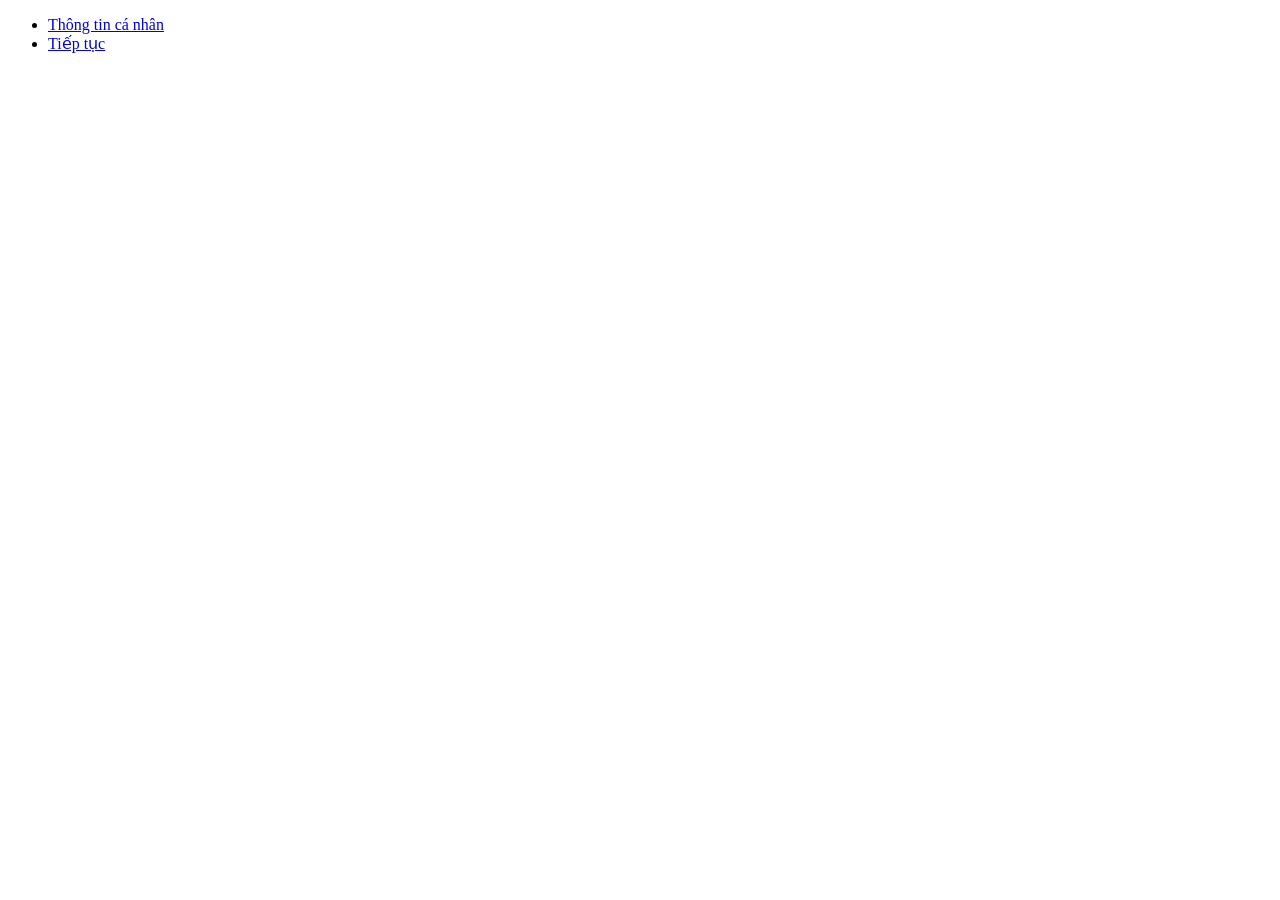
==== index.html @ 9d63279f "first commit" ====
﻿<!DOCTYPE html>
<html lang = "vi">
	<head>
		<title>Thiết kế web</title>
		<meta charset = "utf-8">
	</head>
	<body>
		<ul>
			<li>
				<a href = "html/page1.html">
				Thông tin cá nhân
				</a>
			</li>
			
			<li>
				<a href = "#">
				Tiếp tục
				</a>
			</li>
		</ul>
	</body>
</html>
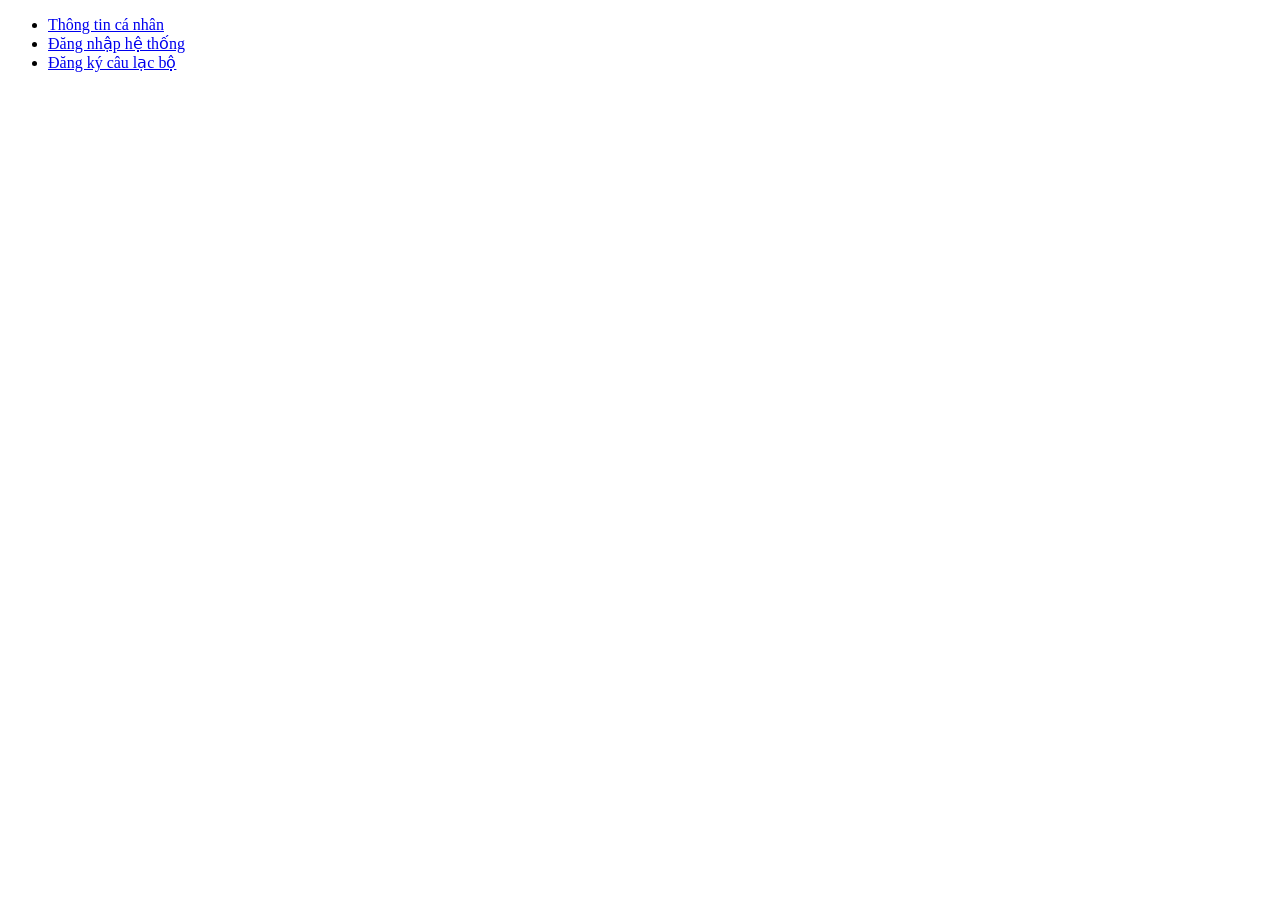
==== commit f6d77ed9: "update" ====
--- a/index.html
+++ b/index.html
@@ -13,8 +13,13 @@
 			</li>
 			
 			<li>
-				<a href = "#">
-				Tiếp tục
+				<a href = "html/page2.html">
+				Đăng nhập hệ thống
+				</a>
+			</li>
+			<li>
+				<a href = "html/page3.html">
+				Đăng ký câu lạc bộ
 				</a>
 			</li>
 		</ul>
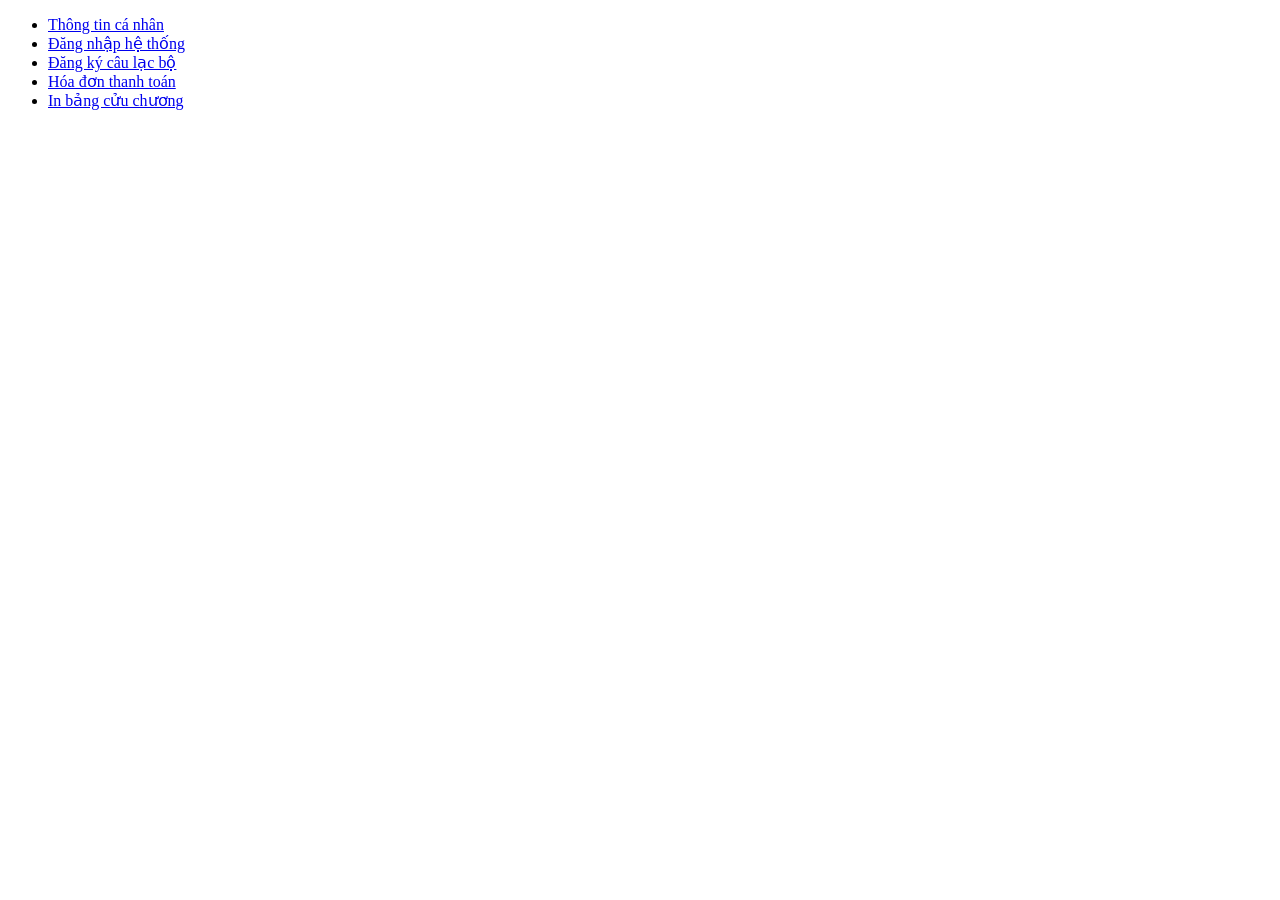
==== commit feeb2792: "tiep" ====
--- a/index.html
+++ b/index.html
@@ -22,6 +22,16 @@
 				Đăng ký câu lạc bộ
 				</a>
 			</li>
+			<li>
+				<a href = "html/page4.html">
+				Hóa đơn thanh toán
+				</a>
+			</li>
+			<li>
+				<a href = "html/page5.html">
+				In bảng cửu chương
+				</a>
+			</li>
 		</ul>
 	</body>
 </html>
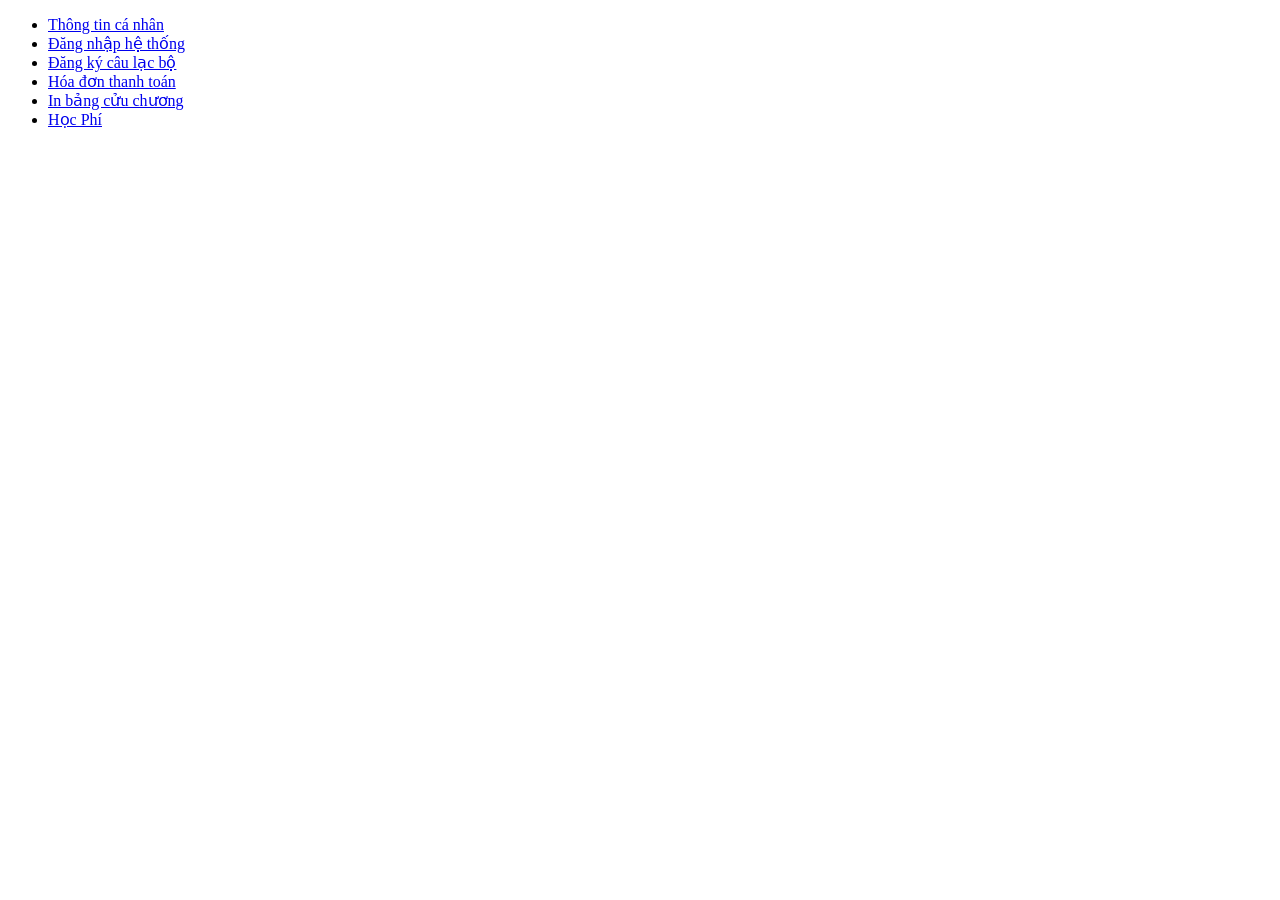
==== commit ba81d2f2: "n" ====
--- a/index.html
+++ b/index.html
@@ -32,6 +32,11 @@
 				In bảng cửu chương
 				</a>
 			</li>
+			<li>
+				<a href = "html/page6.html">
+				Học Phí
+				</a>
+			</li>
 		</ul>
 	</body>
 </html>
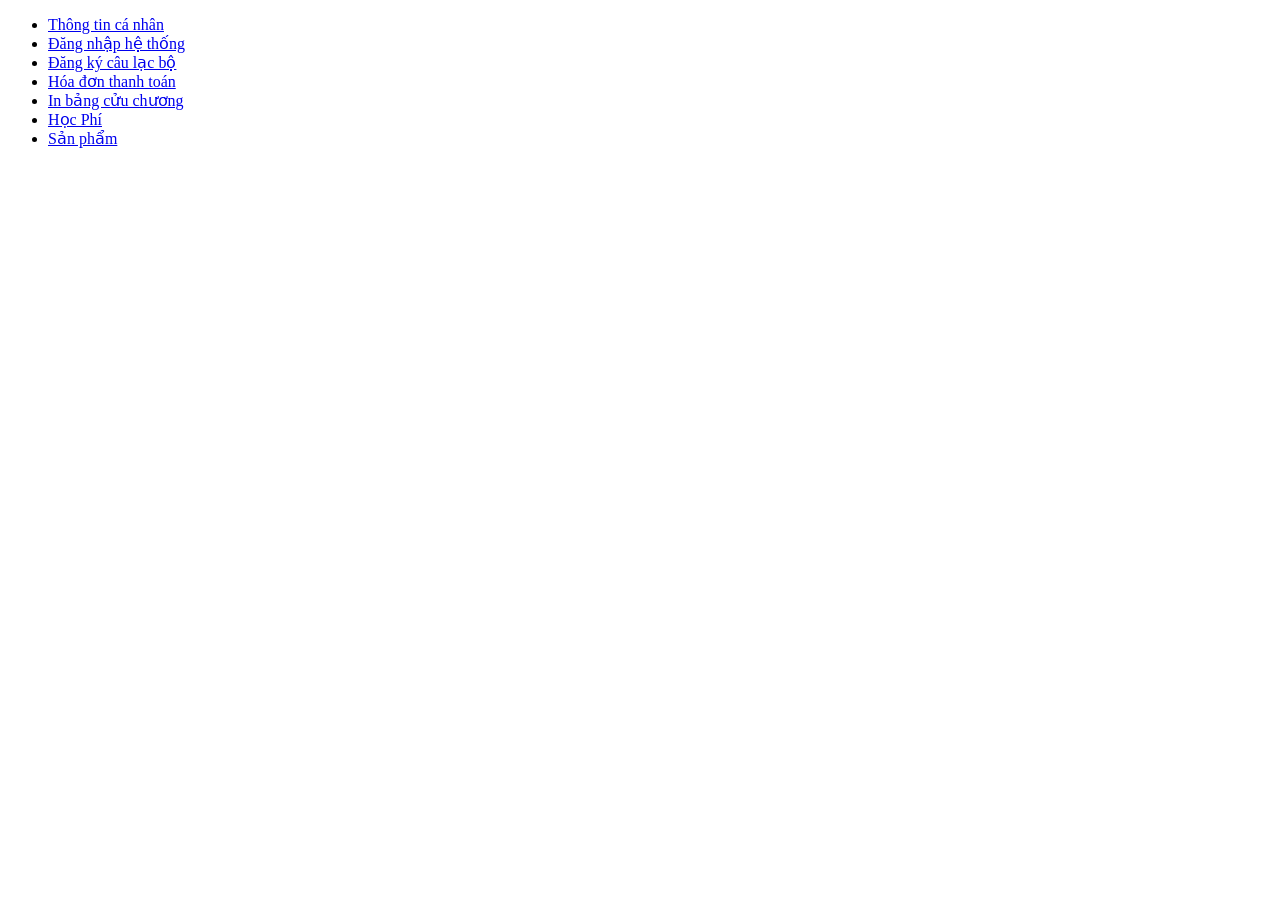
==== commit 26bc6f34: "t" ====
--- a/index.html
+++ b/index.html
@@ -37,6 +37,11 @@
 				Học Phí
 				</a>
 			</li>
+			<li>
+				<a href = "html/page7.html">
+				Sản phẩm
+				</a>
+			</li>
 		</ul>
 	</body>
 </html>
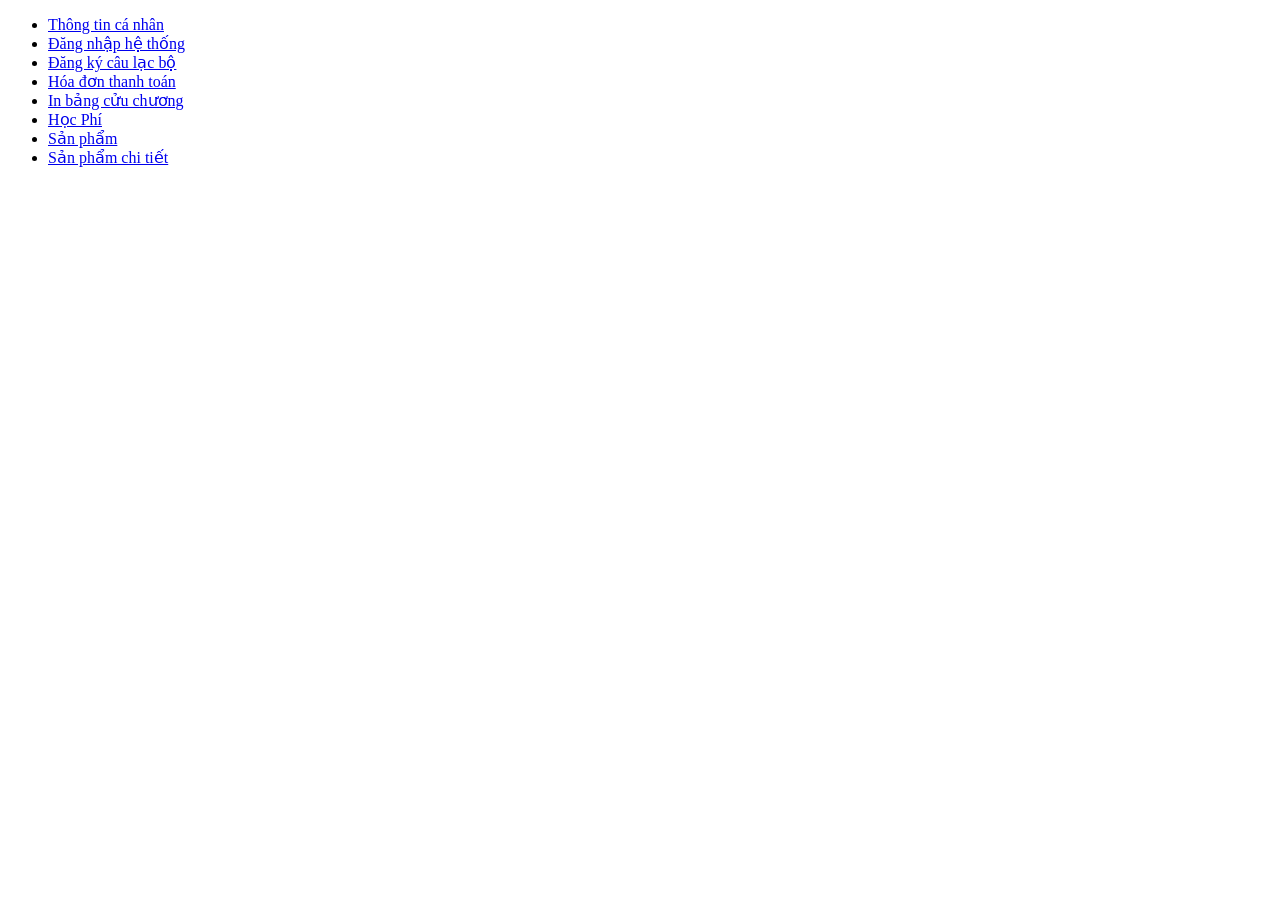
==== commit e747c962: "tiep" ====
--- a/index.html
+++ b/index.html
@@ -42,6 +42,11 @@
 				Sản phẩm
 				</a>
 			</li>
+			<li>
+				<a href = "html/page8.html">
+				Sản phẩm chi tiết
+				</a>
+			</li>
 		</ul>
 	</body>
 </html>
